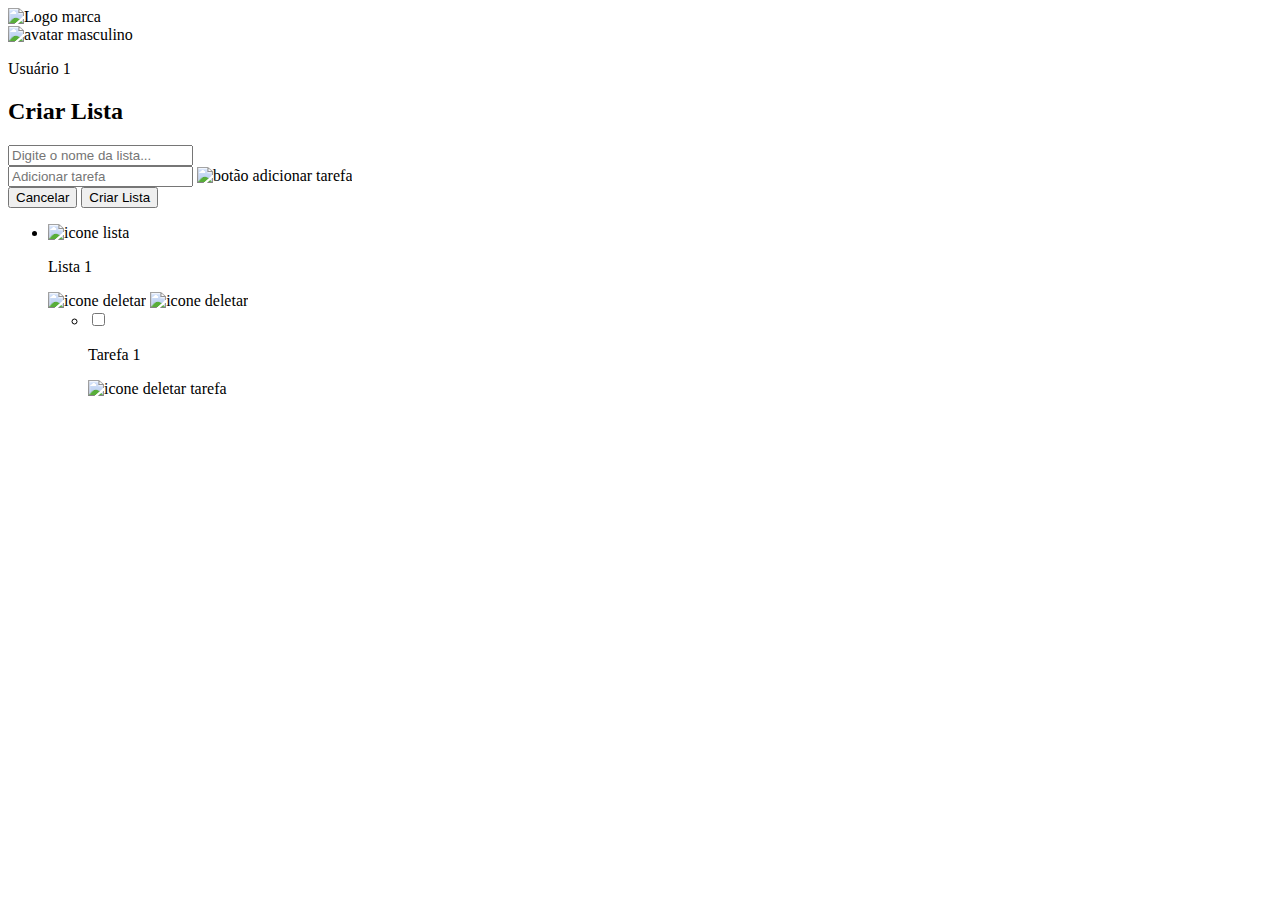
==== pages/create/create.html @ 8d41cf88 "adicionando lista nova sem tarefa" ====
<!DOCTYPE html>
<html>

<head>
    <meta charset="utf-8" />
    <title>Criar Lista</title>
    <meta name="viewport" content="width=device-width, initial-scale=1">
    <link rel="stylesheet" type="text/css" media="screen" href="../../css/main.css" />
</head>

<body>
    <nav class="navbar">
        <div class="navbar__content">
            <img class="navbar__logo" src="../../assets/marca_mini_app.png" alt="Logo marca">
            <div class="navbar__user">
                <img src="../../assets/avatar.png" alt="avatar masculino">
                <p>Usuário 1</p>
            </div>
        </div>
    </nav>
    <main class="container">
        <div class="lista">
            <div class="lista__titulo">
                <h2>Criar Lista</h2>
            </div>
            <div class="box__criar-lista">
                <form class="criar-lista__form">
                    <label for="adicionarTarefa"></label>
                    <input class="criar-lista__input criar-lista__input-list-name" name="listName" type="text"
                        placeholder="Digite o nome da lista...">
                    <div class="criar-lista__inputs">
                        <div class="criar-lista__task-name adicionar-item">
                            <label for="adicionarTarefa">
                                <input class="criar-lista__input-task-name" type="text" placeholder="Adicionar tarefa">
                            </label>
                            <img class="listas__botao-adicionar-tarefa" src="../../assets/botao_adicionar.png" alt="botão adicionar tarefa">
                        </div>
                    </div>
                    <div class="criar-lista__btn">
                        <button class="button criar-lista__cancel">Cancelar</button>
                        <button class="button criar-lista__create" type="submit">Criar Lista</button>
                    </div>
                </form>

                <ul class="listas">
                    <li class="listas__item">
                        <div class="listas__item-titulo">
                            <div class="listas__item-nome">
                                <img src="../../assets/icone_lista.png" alt="icone lista">
                                <p>Lista 1</p>
                            </div>
                            <div class="listas__item-icones">
                                <img src="../../assets/icone_editar.png" alt="icone deletar">
                                <img src="../../assets/icone_deletar_lista.png" alt="icone deletar">
                            </div>
                        </div>
                        <ul class="listas__item-tarefas container-tarefas">
                            <li class="lista__tarefa">
                                <div class="lista__tarefa-nome">
                                    <div>
                                        <input type="checkbox" class="lista__tarefa-checkbox" id="checkboxTarefa1" onclick="tarefaConcluida(this)">
                                        <p class="lista__tarefa-titulo">Tarefa 1</p>
                                    </div>
                                    <img class="lista__tarefa-deletar" src="../../assets/icone_deletar_tarefa-subtarefa.png"
                                        alt="icone deletar tarefa">
                                </div>
                            </li>
                        </ul>
                    </li>
                </ul>
            </div>
        </div>
    </main>
    <script src="./js/jquery.slim.min.js"></script>
    <script src="./js/jquery.validate.min.js"></script>
    <script src="../lists/js/main.js"></script>
    <script src="../lists/js/deletar.js"></script>
    <script src="./js/adicionarTarefa.js"></script>
    <script src="../lists/js/criarTarefa.js"></script>
</body>

</html>
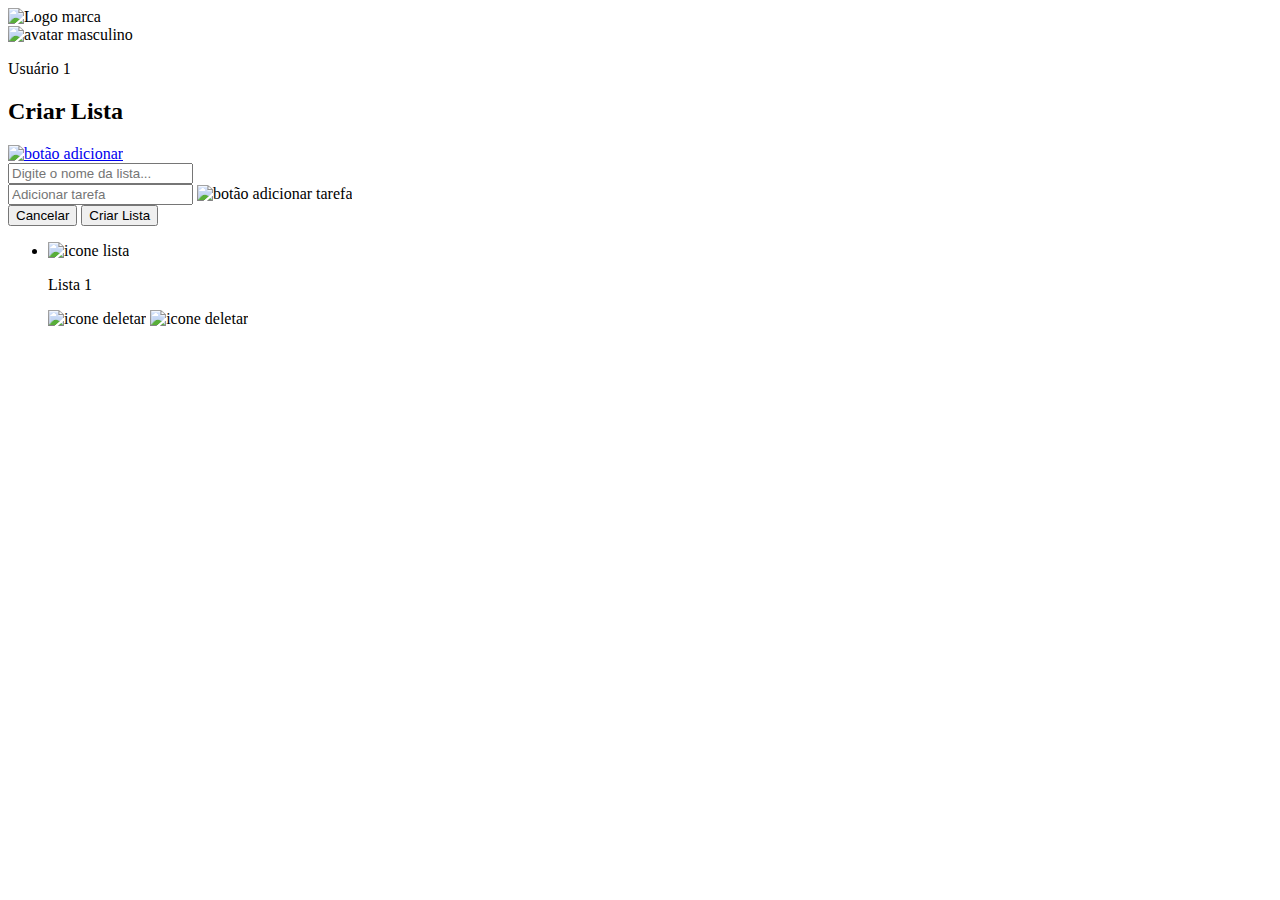
==== commit de4339e8: "correcao do nome de classes" ====
--- a/pages/create/create.html
+++ b/pages/create/create.html
@@ -3,7 +3,7 @@
 
 <head>
     <meta charset="utf-8" />
-    <title>Criar Lista</title>
+    <title>Lists</title>
     <meta name="viewport" content="width=device-width, initial-scale=1">
     <link rel="stylesheet" type="text/css" media="screen" href="../../css/main.css" />
 </head>
@@ -19,64 +19,53 @@
         </div>
     </nav>
     <main class="container">
-        <div class="lista">
-            <div class="lista__titulo">
+        <div class="list">
+            <div class="list__title">
                 <h2>Criar Lista</h2>
+                <a href="../create/create.html"><img src="../../assets/botao_adicionar.png" alt="botão adicionar"></a>
             </div>
-            <div class="box__criar-lista">
-                <form class="criar-lista__form">
-                    <label for="adicionarTarefa"></label>
-                    <input class="criar-lista__input criar-lista__input-list-name" name="listName" type="text"
+            
+            <form class="create-list__form">
+                <div class="add-task">
+                    <label for="adicionarTarefa">
+                    <input class="create-list__input-list-name" name="listName" type="text"
                         placeholder="Digite o nome da lista...">
-                    <div class="criar-lista__inputs">
-                        <div class="criar-lista__task-name adicionar-item">
-                            <label for="adicionarTarefa">
-                                <input class="criar-lista__input-task-name" type="text" placeholder="Adicionar tarefa">
-                            </label>
-                            <img class="listas__botao-adicionar-tarefa" src="../../assets/botao_adicionar.png" alt="botão adicionar tarefa">
-                        </div>
+                    </label>
+                </div>
+                <div class="create-list__inputs">
+                    <div class="create-list__task-name add-task">
+                        <label for="adicionarTarefa">
+                            <input class="create-list__input-task-name" type="text" placeholder="Adicionar tarefa">
+                        </label>
+                        <img class="lists__btn-add-task" src="../../assets/botao_adicionar.png" alt="botão adicionar tarefa">
                     </div>
-                    <div class="criar-lista__btn">
-                        <button class="button criar-lista__cancel">Cancelar</button>
-                        <button class="button criar-lista__create" type="submit">Criar Lista</button>
-                    </div>
-                </form>
+                </div>
+                <div class="create-list__btn">
+                    <button class="button button-green create-list__cancel">Cancelar</button>
+                    <button class="button button-orange create-list__create" type="submit">Criar Lista</button>
+                </div>
+            </form>
 
-                <ul class="listas">
-                    <li class="listas__item">
-                        <div class="listas__item-titulo">
-                            <div class="listas__item-nome">
+            <div class="box">
+                <ul class="lists">
+                    <li class="lists__item">
+                        <div class="lists__item-title">
+                            <div class="lists__item-name">
                                 <img src="../../assets/icone_lista.png" alt="icone lista">
                                 <p>Lista 1</p>
                             </div>
-                            <div class="listas__item-icones">
+                            <div class="lists__item-icon">
                                 <img src="../../assets/icone_editar.png" alt="icone deletar">
                                 <img src="../../assets/icone_deletar_lista.png" alt="icone deletar">
                             </div>
                         </div>
-                        <ul class="listas__item-tarefas container-tarefas">
-                            <li class="lista__tarefa">
-                                <div class="lista__tarefa-nome">
-                                    <div>
-                                        <input type="checkbox" class="lista__tarefa-checkbox" id="checkboxTarefa1" onclick="tarefaConcluida(this)">
-                                        <p class="lista__tarefa-titulo">Tarefa 1</p>
-                                    </div>
-                                    <img class="lista__tarefa-deletar" src="../../assets/icone_deletar_tarefa-subtarefa.png"
-                                        alt="icone deletar tarefa">
-                                </div>
-                            </li>
-                        </ul>
+                        <ul class="lists__item-tasks container-tasks"></ul>
                     </li>
                 </ul>
             </div>
         </div>
     </main>
-    <script src="./js/jquery.slim.min.js"></script>
-    <script src="./js/jquery.validate.min.js"></script>
-    <script src="../lists/js/main.js"></script>
-    <script src="../lists/js/deletar.js"></script>
     <script src="./js/adicionarTarefa.js"></script>
-    <script src="../lists/js/criarTarefa.js"></script>
 </body>
 
 </html>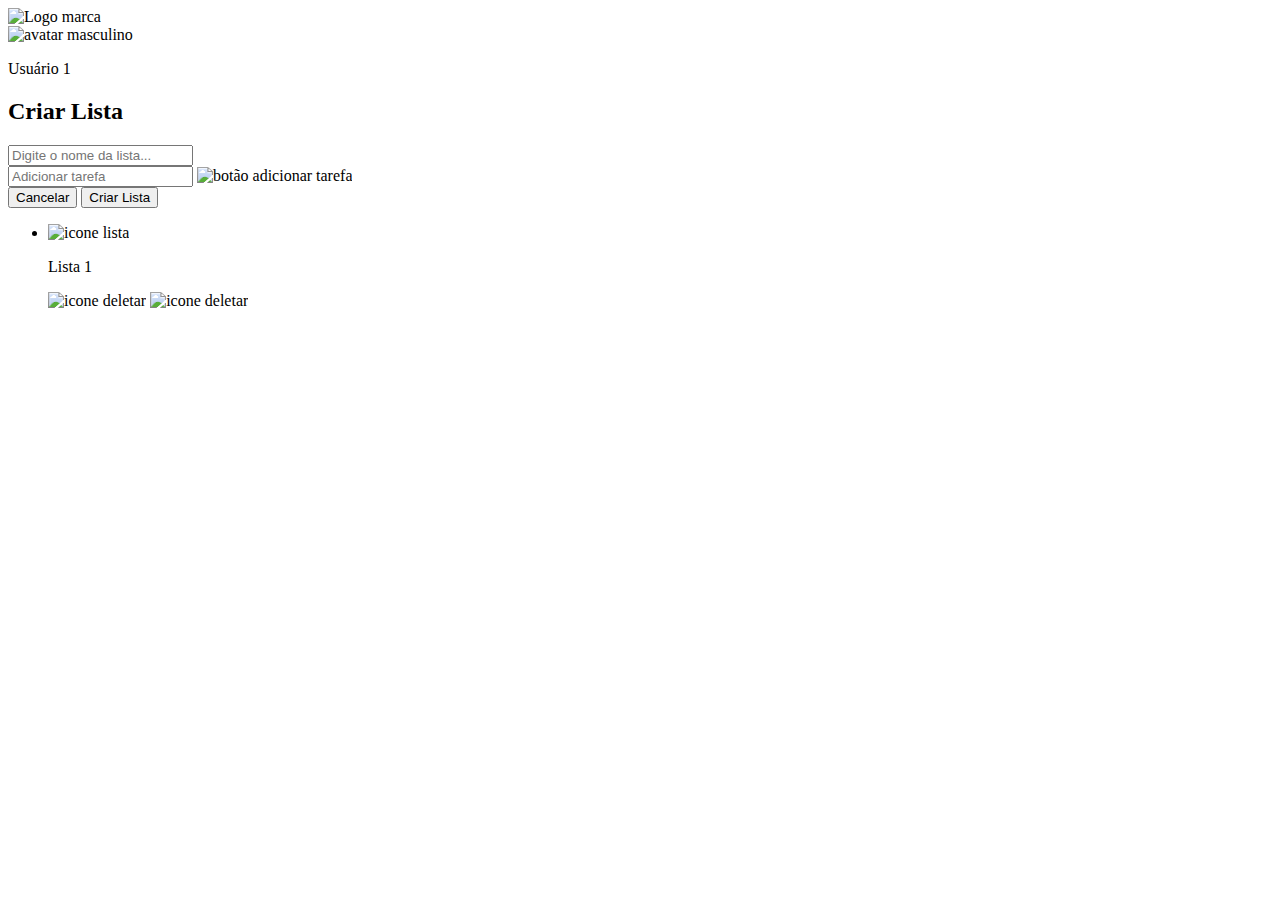
==== commit cbc4668e: "alteracao do titulo das paginas" ====
--- a/pages/create/create.html
+++ b/pages/create/create.html
@@ -3,7 +3,7 @@
 
 <head>
     <meta charset="utf-8" />
-    <title>Lists</title>
+    <title>Criar Lista</title>
     <meta name="viewport" content="width=device-width, initial-scale=1">
     <link rel="stylesheet" type="text/css" media="screen" href="../../css/main.css" />
 </head>
@@ -22,7 +22,6 @@
         <div class="list">
             <div class="list__title">
                 <h2>Criar Lista</h2>
-                <a href="../create/create.html"><img src="../../assets/botao_adicionar.png" alt="botão adicionar"></a>
             </div>
             
             <form class="create-list__form">
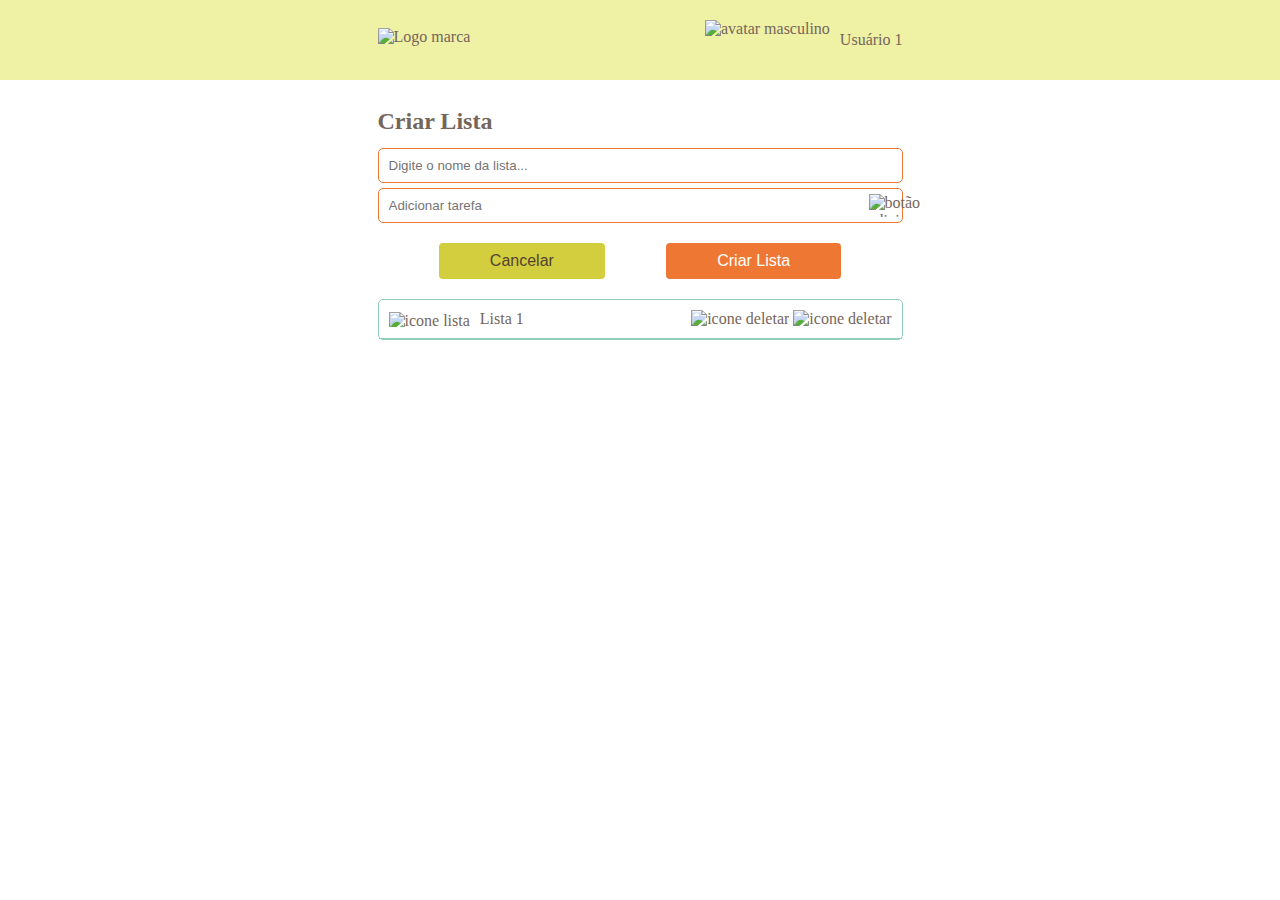
==== commit 0bfe6099: "adicao de classe para fazer funcionar os botoes de deletar lista e editar" ====
--- a/pages/create/create.html
+++ b/pages/create/create.html
@@ -51,11 +51,11 @@
                         <div class="lists__item-title">
                             <div class="lists__item-name">
                                 <img src="../../assets/icone_lista.png" alt="icone lista">
-                                <p>Lista 1</p>
+                                <p class="lists__list-name">Lista 1</p>
                             </div>
                             <div class="lists__item-icon">
-                                <img src="../../assets/icone_editar.png" alt="icone deletar">
-                                <img src="../../assets/icone_deletar_lista.png" alt="icone deletar">
+                                <img class="lists__edit-name" src="../../assets/icone_editar.png" alt="icone deletar">
+                                <img class="lists__delete-list" src="../../assets/icone_deletar_lista.png" alt="icone deletar">
                             </div>
                         </div>
                         <ul class="lists__item-tasks container-tasks"></ul>
@@ -64,7 +64,13 @@
             </div>
         </div>
     </main>
-    <script src="./js/adicionarTarefa.js"></script>
+    <script src="./js/adicionaInput.js"></script>
+    <script src="./js/criaLista.js"></script>
+    <script src="../lists/js/criarTarefa.js"></script>
+    <script src="../lists/js/tarefaConcluida.js"></script>
+    <script src="../lists/js/trocaNome.js"></script>
+    <script src="../lists/js/deletar.js"></script>
+    <script src="../lists/js/main.js"></script>
 </body>
 
 </html>--- a/css/main.css
+++ b/css/main.css
@@ -0,0 +1,276 @@
+* {
+  margin: 0;
+  padding: 0;
+  box-sizing: border-box; }
+
+body {
+  color: #75665b;
+  font-family: sfProDisplay; }
+
+ul, li {
+  list-style: none; }
+
+a {
+  text-decoration: none; }
+
+@font-face {
+  font-family: sfProDisplay;
+  src: url("../fonts/SF-Pro-Display-Light.otf") format("otf"), url("../fonts/sf-pro-display-light-webfont.woff") format("woff"), url("../fonts/sf-pro-display-light-webfont.woff2") format("woff2"); }
+.container {
+  max-width: 525px;
+  margin: 0 auto;
+  padding: 20px 0; }
+
+.fadeOut {
+  opacity: 0;
+  transition: 1s; }
+
+.checked {
+  text-decoration: line-through; }
+
+@media only screen and (max-width: 580px) {
+  .container {
+    width: 95%; } }
+.background-color {
+  height: 100vh;
+  background: rgba(242, 240, 196, 0.7); }
+
+.home {
+  display: flex;
+  flex-direction: column;
+  justify-content: center;
+  align-items: center;
+  height: 100%; }
+  .home__img {
+    width: 260px; }
+  .home__img-mini-app {
+    padding: 40px 0; }
+  .home__option {
+    display: flex;
+    flex-direction: column; }
+    .home__option-signup {
+      margin-bottom: 5px; }
+
+.signup {
+  height: 100%;
+  display: flex;
+  flex-direction: column;
+  justify-content: center;
+  align-items: center; }
+  .signup__logo {
+    width: 250px; }
+
+.register {
+  display: flex;
+  flex-direction: column;
+  justify-content: normal;
+  align-items: center;
+  background: #f9f4c2;
+  height: 450px;
+  margin-top: 20px;
+  box-shadow: 0px 4px 6px #888888; }
+  .register a {
+    align-self: flex-start;
+    margin-left: 15px; }
+  .register__back {
+    width: 12px; }
+  .register__camera {
+    width: 60px;
+    margin: 25px 0 15px 0; }
+  .register__create {
+    font-size: 22px; }
+  .register__form {
+    display: flex;
+    flex-direction: column;
+    justify-content: center;
+    align-items: normal; }
+    .register__form span {
+      color: red;
+      margin-left: 12px; }
+    .register__form a {
+      margin: 0;
+      align-self: center; }
+  .register__button {
+    align-self: center;
+    margin-top: 30px; }
+    .register__button a {
+      margin: 0;
+      color: white; }
+
+.signin {
+  height: 100%;
+  display: flex;
+  flex-direction: column;
+  justify-content: center;
+  align-items: center; }
+  .signin__logo {
+    width: 250px; }
+
+.login {
+  display: flex;
+  flex-direction: column;
+  justify-content: normal;
+  align-items: center;
+  background: #f9f4c2;
+  height: 450px;
+  margin-top: 20px;
+  box-shadow: 0px 4px 6px #888888; }
+  .login a {
+    align-self: flex-start;
+    margin-left: 15px; }
+  .login__back {
+    width: 12px; }
+  .login__enter {
+    font-size: 22px;
+    margin-top: 50px; }
+  .login__form {
+    display: flex;
+    flex-direction: column;
+    justify-content: center;
+    align-items: normal;
+    margin-top: 40px; }
+    .login__form span {
+      color: red;
+      margin-left: 12px; }
+    .login__form a {
+      align-self: center;
+      margin: 0; }
+  .login__button {
+    align-self: center;
+    margin-top: 30px; }
+
+.navbar {
+  background: #eff1a5;
+  padding: 20px; }
+  .navbar__content {
+    display: flex;
+    justify-content: space-between;
+    align-items: center;
+    max-width: 525px;
+    margin: 0 auto; }
+  .navbar__logo {
+    height: 25px; }
+  .navbar__user {
+    display: flex;
+    align-items: center; }
+    .navbar__user img {
+      margin-right: 10px;
+      height: 40px; }
+
+.container-tasks {
+  margin: 0 auto; }
+
+.box {
+  border-radius: 5px;
+  border: 1px solid #8fceb7; }
+
+.list__title {
+  display: flex;
+  justify-content: space-between;
+  padding: 8px 0; }
+
+.lists__item {
+  padding: 10px;
+  border-bottom: 1px solid #8fceb7; }
+  .lists__item-title {
+    display: flex;
+    justify-content: space-between; }
+  .lists__item-name {
+    display: flex;
+    align-items: center; }
+    .lists__item-name img {
+      height: 15px;
+      margin-right: 10px; }
+  .lists__item-tasks .list__task {
+    padding: 10px 5px; }
+    .lists__item-tasks .list__task-name {
+      display: flex;
+      justify-content: space-between;
+      padding: 5px 0;
+      border-bottom: 1px solid #8fceb7; }
+      .lists__item-tasks .list__task-name div {
+        display: flex;
+        align-items: center; }
+    .lists__item-tasks .list__task input {
+      margin-right: 5px; }
+  .lists__item-tasks .list__subtask {
+    display: flex;
+    justify-content: space-between;
+    padding: 5px 0 0 10px; }
+    .lists__item-tasks .list__subtask div {
+      display: flex;
+      align-items: center; }
+  .lists__item-tasks .list__add-subtask {
+    margin-left: 10px; }
+.lists .item-3 {
+  border-bottom: none; }
+.lists__edit-name {
+  cursor: pointer; }
+.lists__delete-list {
+  cursor: pointer; }
+
+.list__task-delete {
+  cursor: pointer;
+  width: 11px;
+  height: 15px; }
+
+.list__subtask-delete {
+  cursor: pointer;
+  width: 11px;
+  height: 15px; }
+
+.create-list__form span {
+  color: red;
+  margin-left: 11px; }
+.create-list__form input {
+  width: 485px; }
+.create-list__form .add-task {
+  height: 35px; }
+.create-list__task-name {
+  margin: 15px 0 auto 0; }
+  .create-list__task-name .lists__btn-add-task {
+    height: 23px;
+    align-self: center; }
+.create-list__btn {
+  display: flex;
+  justify-content: space-evenly;
+  margin: 20px 0; }
+
+.button {
+  border: 1px solid transparent;
+  padding: 8px 50px;
+  border-radius: 4px;
+  text-align: center;
+  font-size: 16px;
+  outline: none;
+  cursor: pointer; }
+  .button-orange {
+    background: #ef7734;
+    color: white; }
+  .button-green {
+    background: #d3ce3d;
+    color: #544236; }
+
+.add-task {
+  border: 1px solid #ef7734;
+  border-radius: 5px;
+  display: flex;
+  justify-content: space-between;
+  padding: 3px 5px;
+  margin: 5px auto; }
+  .add-task input {
+    height: 100%;
+    border: none;
+    padding-left: 5px;
+    outline: none; }
+  .add-task img {
+    cursor: pointer; }
+
+.input-form {
+  width: 350px;
+  font-size: 16px;
+  padding: 5px 10px;
+  margin-top: 10px;
+  outline: none; }
+
+/*# sourceMappingURL=main.css.map */
